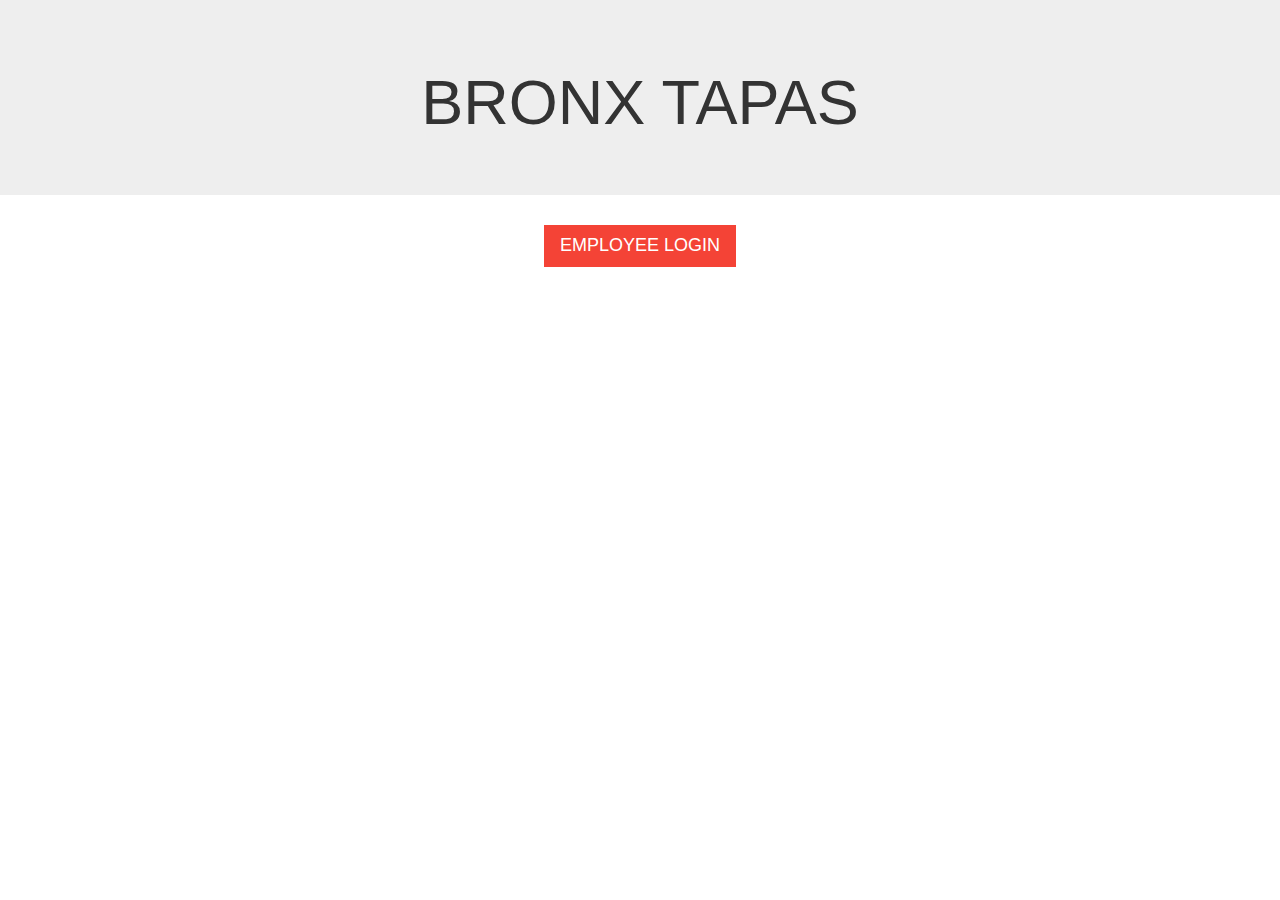
==== index.html @ d858c4eb "change title from restaurant login to index" ====
<!DOCTYPE html>
<html>
<head>
	<title>Login Page</title>
	<meta charset="utf-8">
	<!--To give responsiveness to mobile devices-->
	<meta name="viewport" content="width=device-width, initial-scale=1">
	
	<link rel="stylesheet" href="https://www.w3schools.com/w3css/4/w3.css">
	<!--Bootstrap library-->
	<link rel="stylesheet" href="https://maxcdn.bootstrapcdn.com/bootstrap/3.3.7/css/bootstrap.min.css">
	<!--jQuery library-->
	<script src="https://ajax.googleapis.com/ajax/libs/jquery/3.2.1/jquery.min.js"></script>
	<script src="https://maxcdn.bootstrapcdn.com/bootstrap/3.3.7/js/bootstrap.min.js"></script>
	<style type="text/css">

	</style>
</head>
<body>
<div class="jumbotron text-center">
	<h1>BRONX TAPAS</h1>
</div>

	<!--Login modal -->
	<div class="w3-container text-center" id="login-right">
	  <button onclick="document.getElementById('login').style.display='block'" class="w3-button w3-large w3-red">EMPLOYEE LOGIN</button>
		<div id="login" class="w3-modal">
			<div class="w3-modal-content w3-card w3-animate-zoom" style="max-width: 550px">
				<div class="w3-center">
				<br>
					<!-- X BUTTON FOR MODAL LOGIN -->
					<span onclick="document.getElementById('login').style.display='none'" class="w3-button w3-xlarge w3-transparent w3-display-topright" title="Close Modal">×</span>
					<img src="dan.png" alt="employee picture" style="width:30%" class="w3-circle w3-margin-top">
				</div>

				<form class="w3-container" action="/action_page.php">
					<div class="w3-section">
						<p id="time-stamp"></p>
						<label><b>Employee ID</b></label>
						<input class="w3-input w3-border w3-margin-bottom" type="number" name="usrname" placeholder="Enter ID">
						<label><b>Password</b></label>
						<input class="w3-input w3-border" type="text" name="pw" placeholder="Enter Password" required>
						<input class="w3-check w3-margin-top" type="checkbox" checked="checked">Remember me
						<button class="w3-button w3-block w3-blue w3-section w3-padding" type="submit" onclick="window.location.href='homepage.html'">Login</button>
						
					</div>
				</form>

				<!--THE CANCEL BUTTON FOR MODAL-->
				<div class="w3-container w3-border-top w3-padding-16 w3-light-grey">
        			<button onclick="document.getElementById('login').style.display='none'" type="button" class="w3-button w3-red w3-left">Cancel</button>
        			<span class="w3-right w3-padding w3-hide-small"><a href="#">Forgot password?</a></span>
        		</div>
        	</div>
        </div>
    </div>
        
<script type="text/javascript">


//Time stamp
document.getElementById('time-stamp').innerHTML = Date();

</script>
</body>
</html>
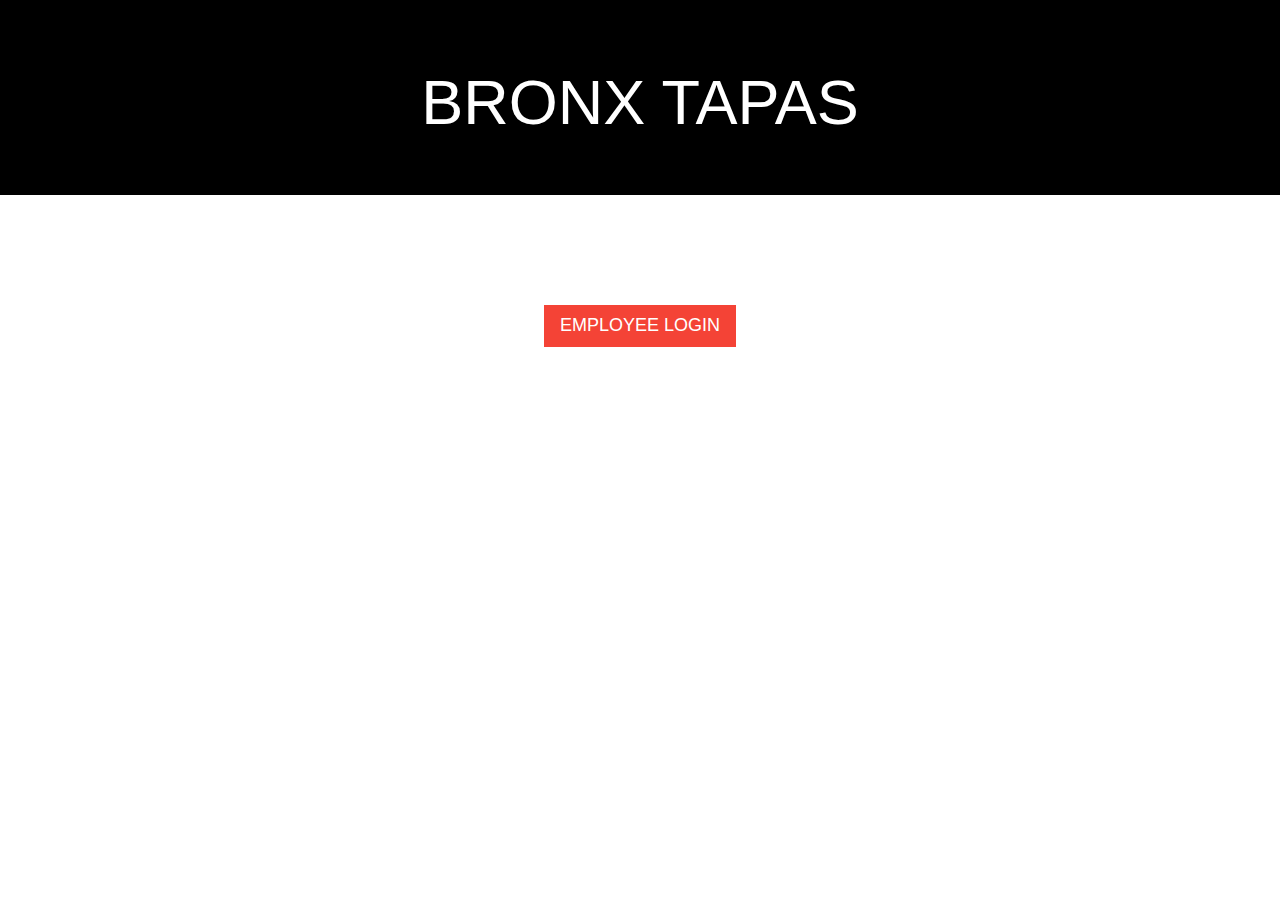
==== commit 78d7fbc5: "Update index.html" ====
--- a/index.html
+++ b/index.html
@@ -1,11 +1,11 @@
 <!DOCTYPE html>
 <html>
 <head>
-	<title>Login Page</title>
+	<title>Login Page- Bronx Tapas</title>
 	<meta charset="utf-8">
 	<!--To give responsiveness to mobile devices-->
 	<meta name="viewport" content="width=device-width, initial-scale=1">
-	
+
 	<link rel="stylesheet" href="https://www.w3schools.com/w3css/4/w3.css">
 	<!--Bootstrap library-->
 	<link rel="stylesheet" href="https://maxcdn.bootstrapcdn.com/bootstrap/3.3.7/css/bootstrap.min.css">
@@ -13,14 +13,16 @@
 	<script src="https://ajax.googleapis.com/ajax/libs/jquery/3.2.1/jquery.min.js"></script>
 	<script src="https://maxcdn.bootstrapcdn.com/bootstrap/3.3.7/js/bootstrap.min.js"></script>
 	<style type="text/css">
-
 	</style>
 </head>
 <body>
-<div class="jumbotron text-center">
+<div class="jumbotron text-center" style="color: white; background-color: black;">
 	<h1>BRONX TAPAS</h1>
 </div>
-
+<br>
+<br>
+<br>
+<br>
 	<!--Login modal -->
 	<div class="w3-container text-center" id="login-right">
 	  <button onclick="document.getElementById('login').style.display='block'" class="w3-button w3-large w3-red">EMPLOYEE LOGIN</button>
@@ -30,7 +32,7 @@
 				<br>
 					<!-- X BUTTON FOR MODAL LOGIN -->
 					<span onclick="document.getElementById('login').style.display='none'" class="w3-button w3-xlarge w3-transparent w3-display-topright" title="Close Modal">×</span>
-					<img src="dan.png" alt="employee picture" style="width:30%" class="w3-circle w3-margin-top">
+					<img src="dan.PNG" alt="employee picture" style="width:30%" class="w3-circle w3-margin-top">
 				</div>
 
 				<form class="w3-container" action="/action_page.php">
@@ -41,26 +43,38 @@
 						<label><b>Password</b></label>
 						<input class="w3-input w3-border" type="text" name="pw" placeholder="Enter Password" required>
 						<input class="w3-check w3-margin-top" type="checkbox" checked="checked">Remember me
-						<button class="w3-button w3-block w3-blue w3-section w3-padding" type="submit" onclick="window.location.href='homepage.html'">Login</button>
-						
+						<button class="w3-button w3-block w3-blue w3-section w3-padding" type="submit" onclick="ConfirmUser(this.form)">Login</button>
+
 					</div>
 				</form>
 
 				<!--THE CANCEL BUTTON FOR MODAL-->
 				<div class="w3-container w3-border-top w3-padding-16 w3-light-grey">
         			<button onclick="document.getElementById('login').style.display='none'" type="button" class="w3-button w3-red w3-left">Cancel</button>
-        			<span class="w3-right w3-padding w3-hide-small"><a href="#">Forgot password?</a></span>
+        			<span class="w3-right w3-padding w3-hide-small">Forgot password?<br><a href="https://www.google.com/search?q=per+scholas+number&oq=per+scholas+number&gs_l=psy-ab.3..0i22i30k1l2.3164.5955.0.6107.7.7.0.0.0.0.183.986.2j5.7.0....0...1.1.64.psy-ab..0.7.985...0j38j35i39k1j0i20k1j0i67k1.aR5Ky8H6J8Q" target="_blank">Call Per Scholas</a></span>
         		</div>
         	</div>
         </div>
     </div>
-        
+
+    <audio autoplay>
+        <source src="waitin_lobby.mp3" type="audio/mpeg">
+        Your browser does not support the audio element.
+    </audio>
+
 <script type="text/javascript">
-
-
 //Time stamp
 document.getElementById('time-stamp').innerHTML = Date();
 
+function ConfirmUser(form) { /*function to check userid & password*/
+                /*the following code checkes whether the entered userid and password are matching*/
+								if(form.usrname.value == "123" && form.pw.value == "password") {
+                    window.open('homepage.html')/*opens the target page while Id & password matches*/
+                }
+                else {
+                    alert("Error Password or Username")/*displays error message*/
+                }
+            }
 </script>
 </body>
 </html>
